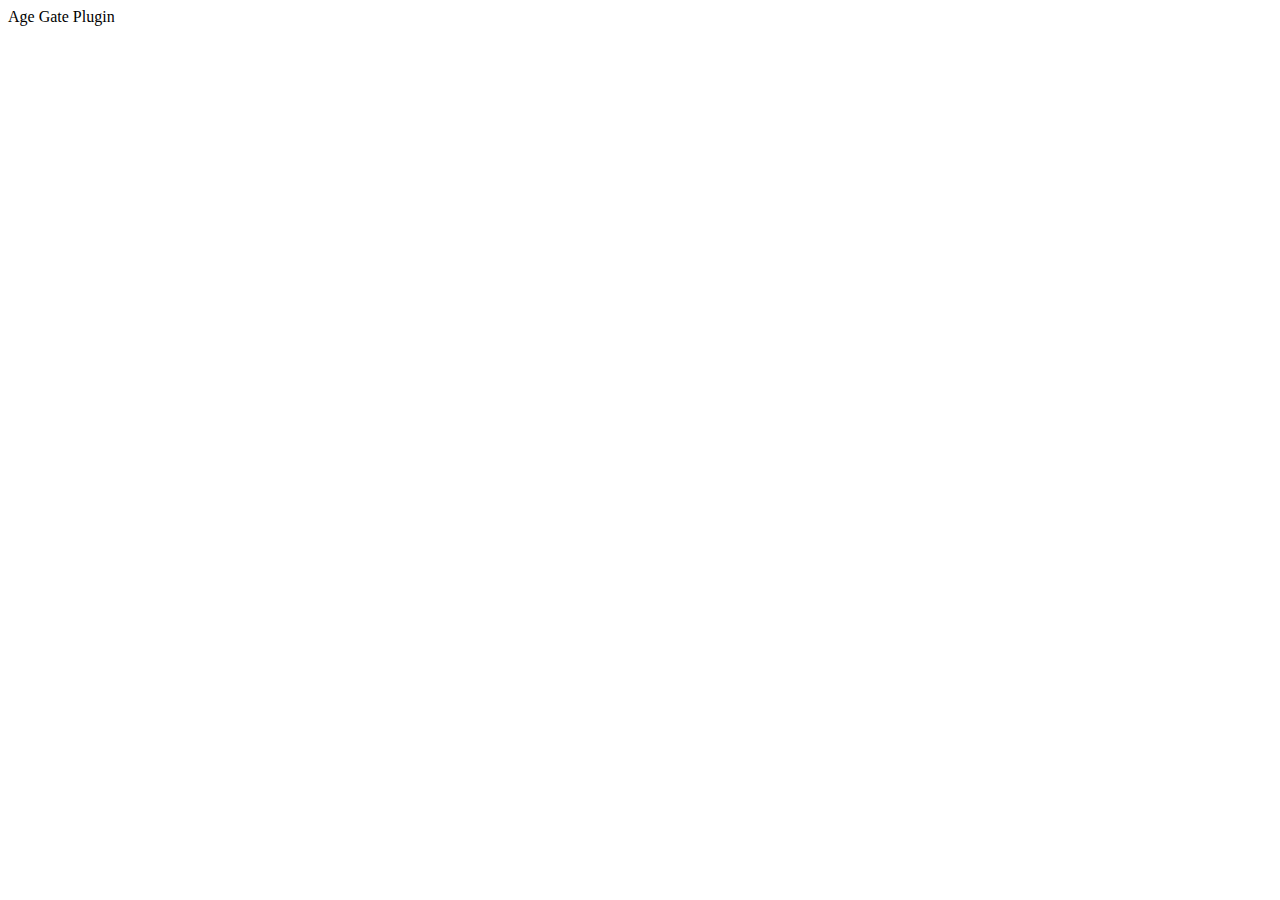
==== age-gate-plugin/index.html @ 2591a9c3 "index file setup" ====
<!DOCTYPE html>
<html lang="en">
<head>
    <meta charset="UTF-8">
    <meta name="viewport" content="width=device-width, initial-scale=1.0">
    <meta http-equiv="X-UA-Compatible" content="ie=edge">
    <title>Age Gate Plugin</title>
</head>
<body>
    <header>Age Gate Plugin</header>
</body>
</html>
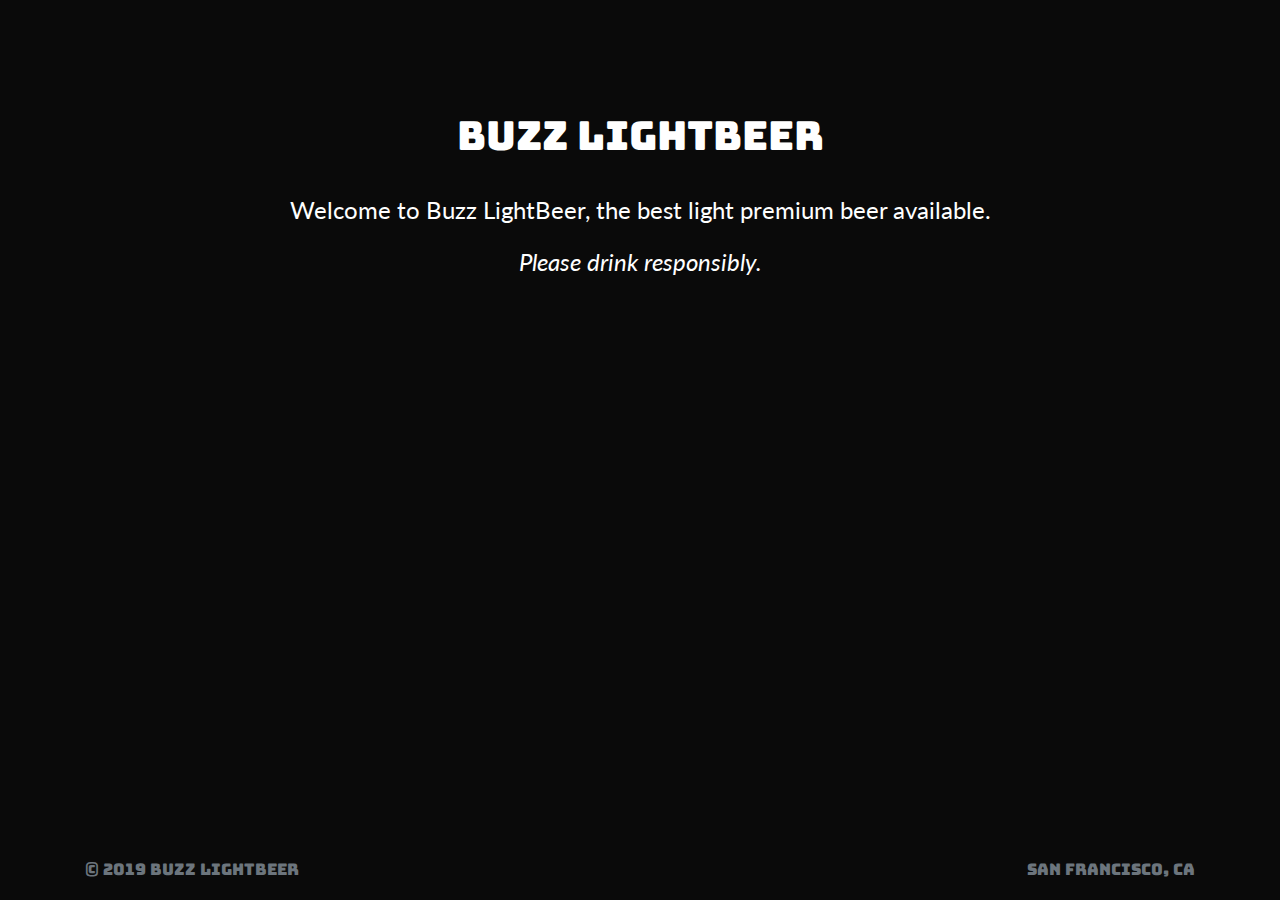
==== commit a6b408ef: "commit" ====
--- a/age-gate-plugin/index.html
+++ b/age-gate-plugin/index.html
@@ -1,12 +1,45 @@
+<!-- Mock client company website  -->
+
 <!DOCTYPE html>
 <html lang="en">
+
 <head>
     <meta charset="UTF-8">
     <meta name="viewport" content="width=device-width, initial-scale=1.0">
     <meta http-equiv="X-UA-Compatible" content="ie=edge">
     <title>Age Gate Plugin</title>
+    <link href="https://fonts.googleapis.com/css?family=Bungee&display=swap" rel="stylesheet">
+    <link href="https://fonts.googleapis.com/css?family=Lato&display=swap" rel="stylesheet">
 </head>
+
 <body>
-    <header>Age Gate Plugin</header>
+    <div class="jumbotron jumbotron-fluid text-center hero-img">
+        <div class="container">
+            <main role="main" class="container">
+                <h1 class="mt-5">Buzz LightBeer</h1>
+                <p id="welcome-message">Welcome to Buzz LightBeer, the best light premium beer available.</p>
+                <p class="font-italic">Please drink responsibly.</p>
+            </main>
+        </div>
+    </div> 
+
+    <footer class="footer">
+        <div class="container">
+            <div class="row">
+                <div class="col text-left">
+                    <span class="text-muted company-name">© 2019 Buzz Lightbeer</span>
+                </div>
+                <div class="col text-right">
+                    <span class="text-muted company-address">San Francisco, CA</span>
+                </div>
+            </div>
+        </div>
+    </footer>
+
+
+    <!-- Insert Age Gate Plugin Script -->
+    <script src='age-gate.js'></script>
+
 </body>
+
 </html>